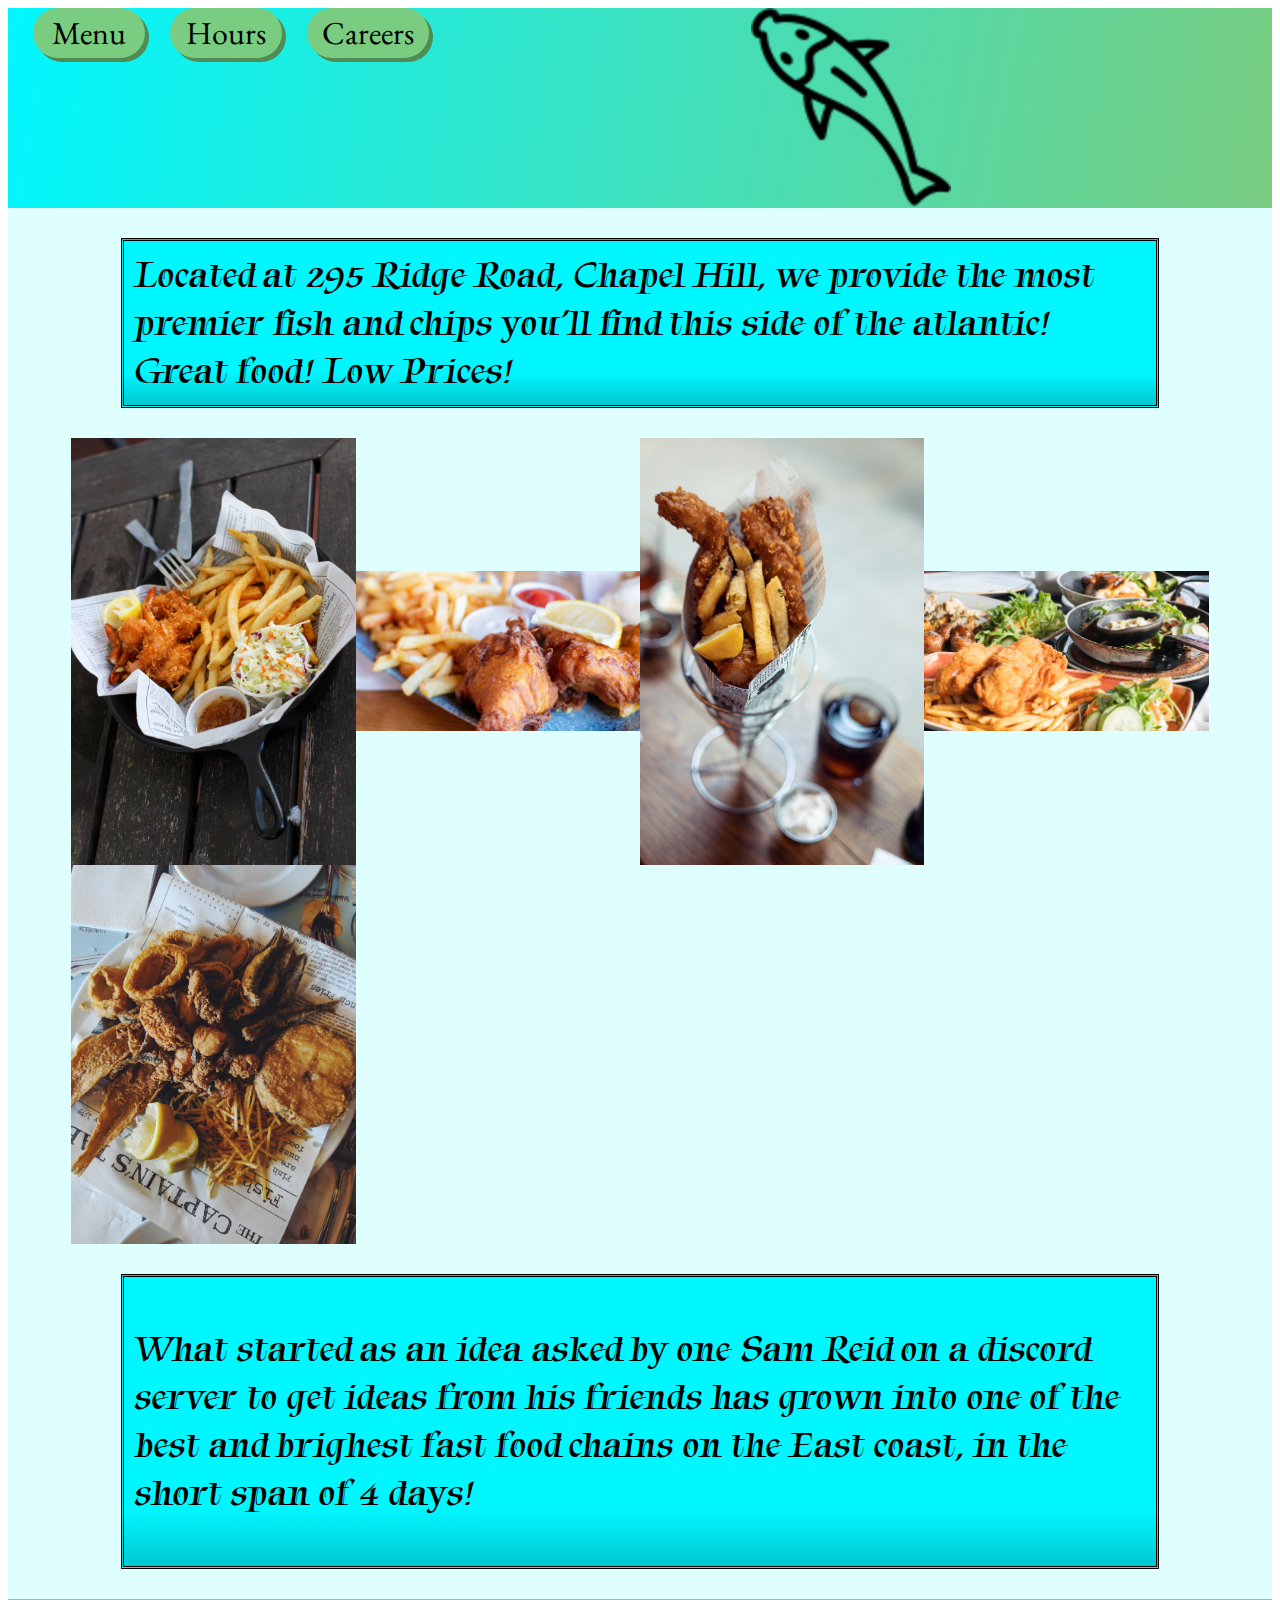
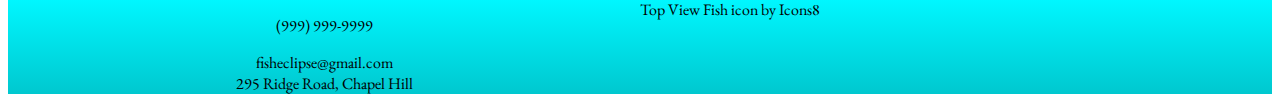
==== index.html @ 5f31de0b "first commit" ====
<!DOCTYPE HTML>
<html lang="en">
    <head>
    <meta charset="utf-8">
    <meta name="viewport" content="width=device-width, 
        initial-scale-1, shrink-to-fit=no">
    <title>Fish Eclipse</title>
    <link rel="stylesheet" href="css/styles.css">
    </head>

    <body>
        <header>
            <div class="navbar">
                <div class="button navlink">
                    <a class="buttonlink" href="menu.html"> Menu </a>
                </div>
                <div class="button navlink">
                    <a class="buttonlink" href="hours.html">Hours</a>
                </div>
                <div class="button navlink">
                    <a class="buttonlink" href="#">Careers</a>
                </div>
            </div>
            <div class="logo"> 
                <img class="fish" src="img/fishlogo.png">
            </div>
        </header>
        <div class="main">
            <div class="blurb"> 
                Located at 295 Ridge Road, Chapel Hill, we provide the most premier fish and chips you’ll find this side of the atlantic! Great food! Low Prices!
            </div>
            <div class="collage">
                <img class="collageimg" src="img/fishandchips1.jpg">
                <img class="collageimg" src="img/fishandchips2.jpg">
                <img class="collageimg" src="img/fishandchips3.jpg">
                <img class="collageimg" src="img/fishandchips4.jpg">
                <img class="collageimg" src="img/fishandchips5.jpg">
            </div>
            <div class="blurb">
                <p>What started as an idea asked by one Sam Reid on a discord server to get ideas from his friends has grown into
                one of the best and brighest fast food chains on the East coast, in the short span of 4 days! </p>

            </div>

        </div>












    </body>
    <footer>
        <div class="contact">
            <p>(999) 999-9999</p>
            <p>fisheclipse@gmail.com</p>
            <p>295 Ridge Road, Chapel Hill</p>
        </div>
        <div class="credits">
            <a target="_blank" href="https://icons8.com/icon/32242/top-view-fish">Top View Fish</a> icon by <a target="_blank" href="https://icons8.com">Icons8</a>
           
            
        </div>
        
    </footer>
</html>
---- css/styles.css ----
@import url('https://fonts.googleapis.com/css2?family=EB+Garamond:wght@500&family=Tapestry&display=swap');
body{
    display: grid;
    grid-template-rows: 200px auto auto;
}

header {
    background: linear-gradient(100deg, #00f7ff 0%, #79CC80 100%);
    grid-row: 1;
    display: grid;
    grid-template-columns: 1fr 2fr;
    font-family: 'EB Garamond', serif;
    font-size: 2em;
}
a {
    color: black;
    text-decoration: none;
}
.navbar {
    grid-column: 1;
    display: flex;
    flex-direction: column;
    height: 200px;
    justify-content: space-around;
}
.logo {
    grid-column: 2;
    display: flex;
    justify-content: center;
    align-items: center;
}
.button {
    display: flex;
    align-items: center;
    justify-content: center;
    background-color: #79CC80;
    border-radius: 25px;
    height: 50px;
    box-shadow: 4px 4px #4f8b54;
    transition: 200ms;
}
.button:hover {
    background-color: #37DA45;
    box-shadow: 4px 4px #089e14;
}
.button:focus {
    background-color: #37DA45;
    box-shadow: 4px 4px #089e14;
}
.navlink {
    display: flex;
    align-items: center;
    justify-content: center;
    background-color: #79CC80;
    border-radius: 25px;
    width: 75%;
    max-width: 200px;
    margin-left: 25px;
    flex-wrap: nowrap;
}
.buttonlink {
    display: block;
    padding: 15px;
}
.fish {
    width: 50%;
    max-width: 200px;
}
.main {
    grid-row: 2;
    background-color: #DFFFFF;
    font-family: 'Tapestry', cursive;
}
.blurb {
    width: 80%;
    background: linear-gradient( #00f7ff 0% 80%, #00c8cf 100%);
    margin: auto;
    margin-top: 30px;
    margin-bottom: 30px;
    padding: 10px;
    border-style: double;
    font-size: 3vw;
}
.collage {
    display: flex;
    flex-wrap: wrap;
    max-width: 90%;
    width: auto;
    margin: auto;
}
.collageimg {
    object-fit: contain;
    max-width: 25%;
}
footer {
    grid-row: 3;
    display: grid;
    grid-template-columns: 1fr 1fr;

    background: linear-gradient( #00f7ff 0%, #00c8cf 100%);
    font-family: 'EB Garamond', serif;
}
.contact {
    grid-column: 1;
    text-align: center;
}
.credits {
    grid-column: 2;
}
.hours {
    text-align: center;
}

.submit { 
    background-color: #79CC80;
    border-radius: 25px;
    width: 25%;
    height: 50px;
    text-shadow: 3px;
    box-shadow: 4px 4px #4f8b54;
    transition: 200ms;
    display: block;
    margin: auto;
}
.submit:hover {
    background-color: #37DA45;
    box-shadow: 4px 4px #089e14;
}
.submit:focus {
    background-color: #37DA45;
    box-shadow: 4px 4px #089e14;
}

.content {
    height: 100px;
    text-align: center;
    overflow-wrap: break-word;
}
.menu {
    display: grid;
}
.menunavbar {
    display: flex;
    justify-content: space-around;
    flex-direction: row;
}
.menuitem {
    display: grid;
    height: auto;
    grid-template-columns: 1fr 1fr 1fr;
    margin-top: 20px;
    margin-bottom: 20px;
    font-size: 2em;
}
.menuimg {
    object-fit: contain;
    max-width: 90%;
    max-height: 300px;
}
p:nth-child(2) {
    margin: auto;
}
p:nth-child(3) {
    margin: auto;
}

.sticky {
    position: sticky;
    top: 10px;
}




@media only screen and (max-width: 600px) {
    header{
        font-size: 20px;
    }
    .menuitem {
        font-size: 20px;
    }
    .blurb {
        font-size: 20px;
    }

}
@media only screen and (min-width: 600px) {
    .navbar {
        grid-column: 1;
        display: flex;
        flex-direction: row;
        height: 200px;
        justify-content: space-around;
    }

}
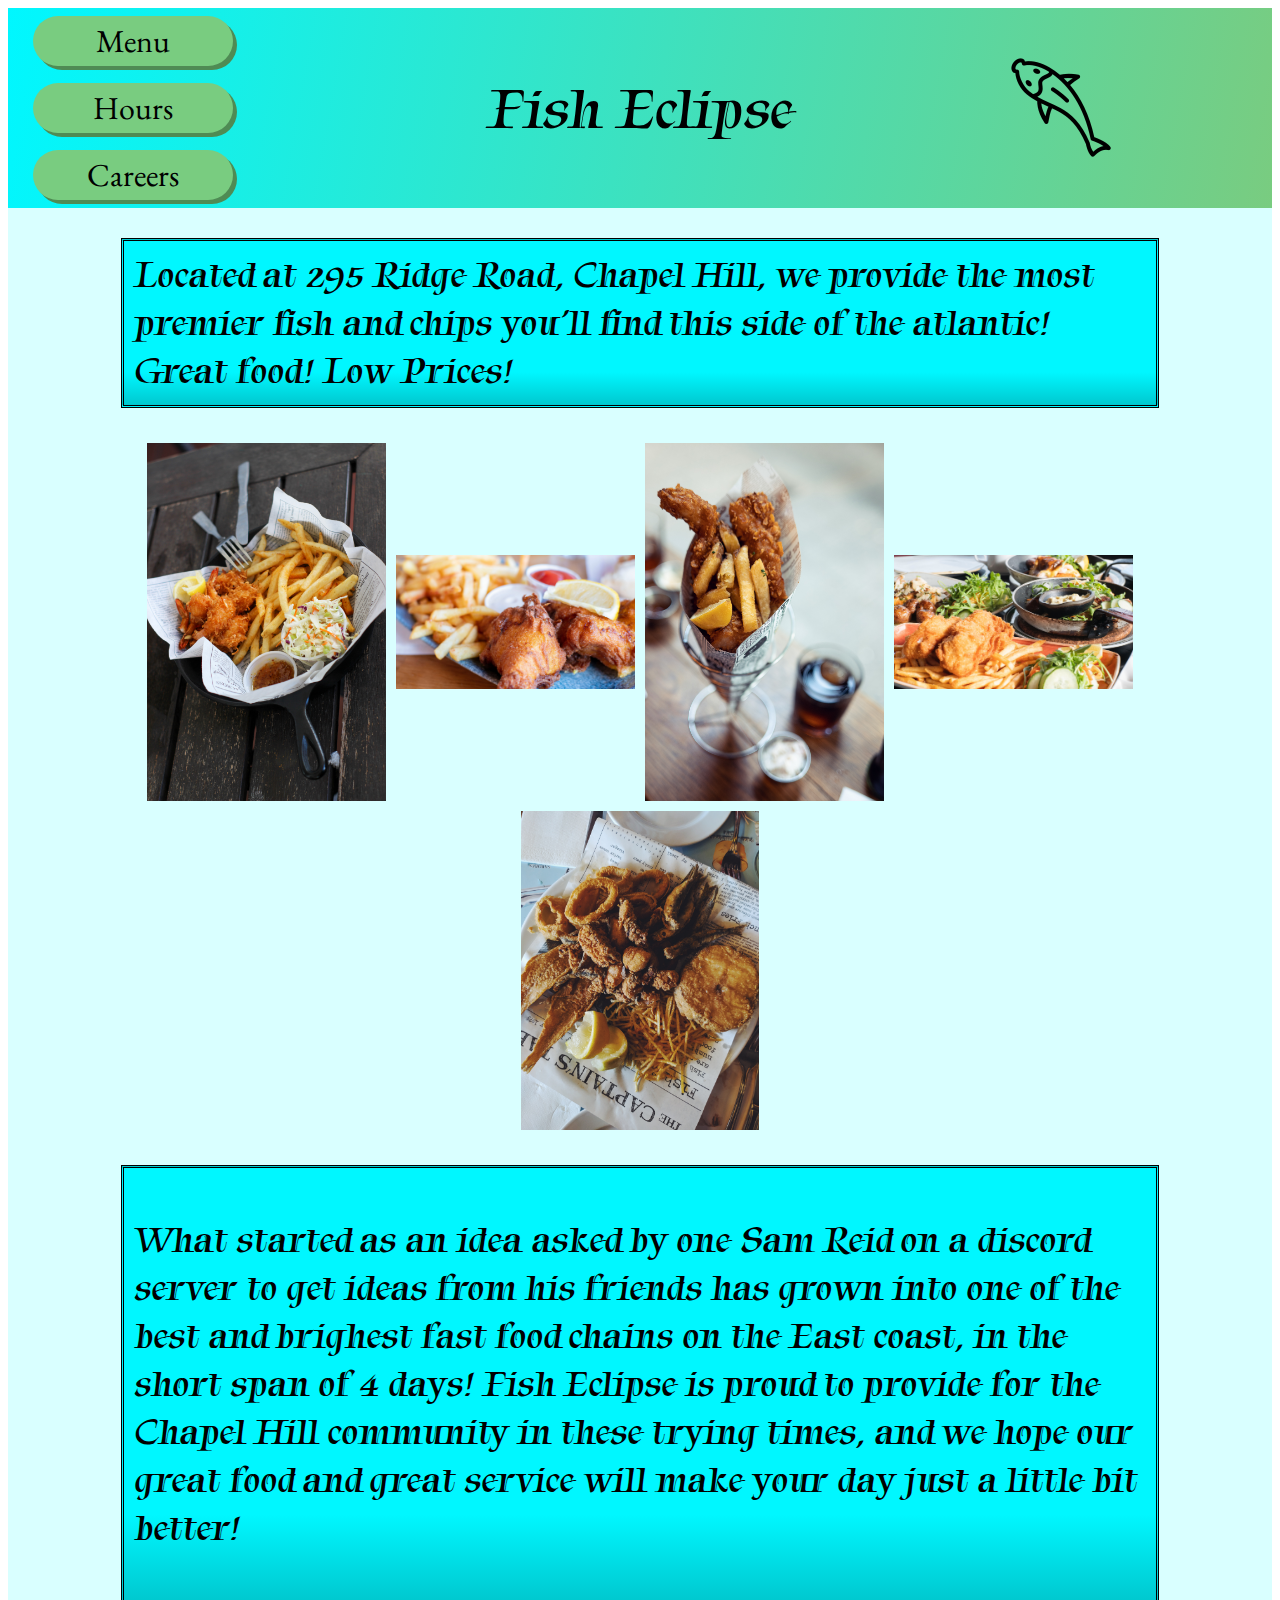
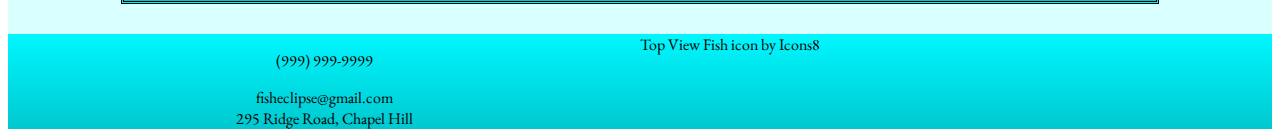
==== commit 3c8986f0: "various" ====
--- a/index.html
+++ b/index.html
@@ -21,6 +21,9 @@
                     <a class="buttonlink" href="#">Careers</a>
                 </div>
             </div>
+            <div class="title">
+                <p>Fish Eclipse</p>
+            </div>
             <div class="logo"> 
                 <img class="fish" src="img/fishlogo.png">
             </div>
@@ -38,23 +41,10 @@
             </div>
             <div class="blurb">
                 <p>What started as an idea asked by one Sam Reid on a discord server to get ideas from his friends has grown into
-                one of the best and brighest fast food chains on the East coast, in the short span of 4 days! </p>
-
+                one of the best and brighest fast food chains on the East coast, in the short span of 4 days! Fish Eclipse is proud to provide for the Chapel Hill
+                community in these trying times, and we hope our great food and great service will make your day just a little bit better!</p>
             </div>
-
         </div>
-
-
-
-
-
-
-
-
-
-
-
-
     </body>
     <footer>
         <div class="contact">
--- a/css/styles.css
+++ b/css/styles.css
@@ -8,7 +8,7 @@
     background: linear-gradient(100deg, #00f7ff 0%, #79CC80 100%);
     grid-row: 1;
     display: grid;
-    grid-template-columns: 1fr 2fr;
+    grid-template-columns: 1fr 1fr 1fr;
     font-family: 'EB Garamond', serif;
     font-size: 2em;
 }
@@ -22,30 +22,6 @@
     flex-direction: column;
     height: 200px;
     justify-content: space-around;
-}
-.logo {
-    grid-column: 2;
-    display: flex;
-    justify-content: center;
-    align-items: center;
-}
-.button {
-    display: flex;
-    align-items: center;
-    justify-content: center;
-    background-color: #79CC80;
-    border-radius: 25px;
-    height: 50px;
-    box-shadow: 4px 4px #4f8b54;
-    transition: 200ms;
-}
-.button:hover {
-    background-color: #37DA45;
-    box-shadow: 4px 4px #089e14;
-}
-.button:focus {
-    background-color: #37DA45;
-    box-shadow: 4px 4px #089e14;
 }
 .navlink {
     display: flex;
@@ -62,13 +38,48 @@
     display: block;
     padding: 15px;
 }
+.title {
+    display: flex;
+    grid-column: 2;
+    font-size: 60px;
+    align-items: center;
+    justify-content: center;
+    flex-wrap: wrap;
+    font-family: 'Tapestry', cursive;
+}
+.logo {
+    grid-column: 3;
+    display: flex;
+    justify-content: center;
+    align-items: center;
+}
 .fish {
-    width: 50%;
+    width: auto;
+    min-width: 100px;
     max-width: 200px;
+    max-height: 200px;
+}
+.button {
+    display: flex;
+    align-items: center;
+    justify-content: center;
+    background-color: #79CC80;
+    border-radius: 25px;
+    height: 50px;
+    box-shadow: 4px 4px #4f8b54;
+    transition: 200ms;
+}
+.button:hover {
+    background-color: #37DA45;
+    box-shadow: 4px 4px #089e14;
+}
+.button:focus {
+    background-color: #37DA45;
+    box-shadow: 4px 4px #089e14;
 }
 .main {
     grid-row: 2;
-    background-color: #DFFFFF;
+    background-color: #d9ffff;
     font-family: 'Tapestry', cursive;
 }
 .blurb {
@@ -87,10 +98,22 @@
     max-width: 90%;
     width: auto;
     margin: auto;
-}
+    align-content: space-around;
+    justify-content: center;
+}
+
 .collageimg {
     object-fit: contain;
-    max-width: 25%;
+    max-width: 21%;
+    padding: 5px;
+    transition: 300ms;
+    
+}
+.collageimg:hover {
+    transform: scale(2);
+}
+.collageimg:focus {
+    transform: scale(2);
 }
 footer {
     grid-row: 3;
@@ -121,6 +144,9 @@
     transition: 200ms;
     display: block;
     margin: auto;
+    margin-bottom: 15px;
+    font-family: 'EB Garamond', serif;
+    font-size: 25px;
 }
 .submit:hover {
     background-color: #37DA45;
@@ -154,8 +180,16 @@
 }
 .menuimg {
     object-fit: contain;
-    max-width: 90%;
+    max-width: 80%;
     max-height: 300px;
+    margin-left: 25px;
+    transition: 300ms;
+}
+.menuimg:hover {
+    transform: scale(1.5)
+}
+.menuimg:focus {
+    transform: scale(1.5)
 }
 p:nth-child(2) {
     margin: auto;
@@ -168,11 +202,18 @@
     position: sticky;
     top: 10px;
 }
-
-
-
-
-@media only screen and (max-width: 600px) {
+.linebreak {
+    display: block;
+    background-color:#79CC80;
+    height: 5px;
+    width: 50%;
+    margin: auto;
+    border-radius: 1px;
+}
+
+
+
+@media only screen and (max-width: 900px) {
     header{
         font-size: 20px;
     }
@@ -182,15 +223,8 @@
     .blurb {
         font-size: 20px;
     }
-
-}
-@media only screen and (min-width: 600px) {
-    .navbar {
-        grid-column: 1;
-        display: flex;
-        flex-direction: row;
-        height: 200px;
-        justify-content: space-around;
-    }
-
-}+    .title {
+        font-size: 50px;
+    }
+
+}
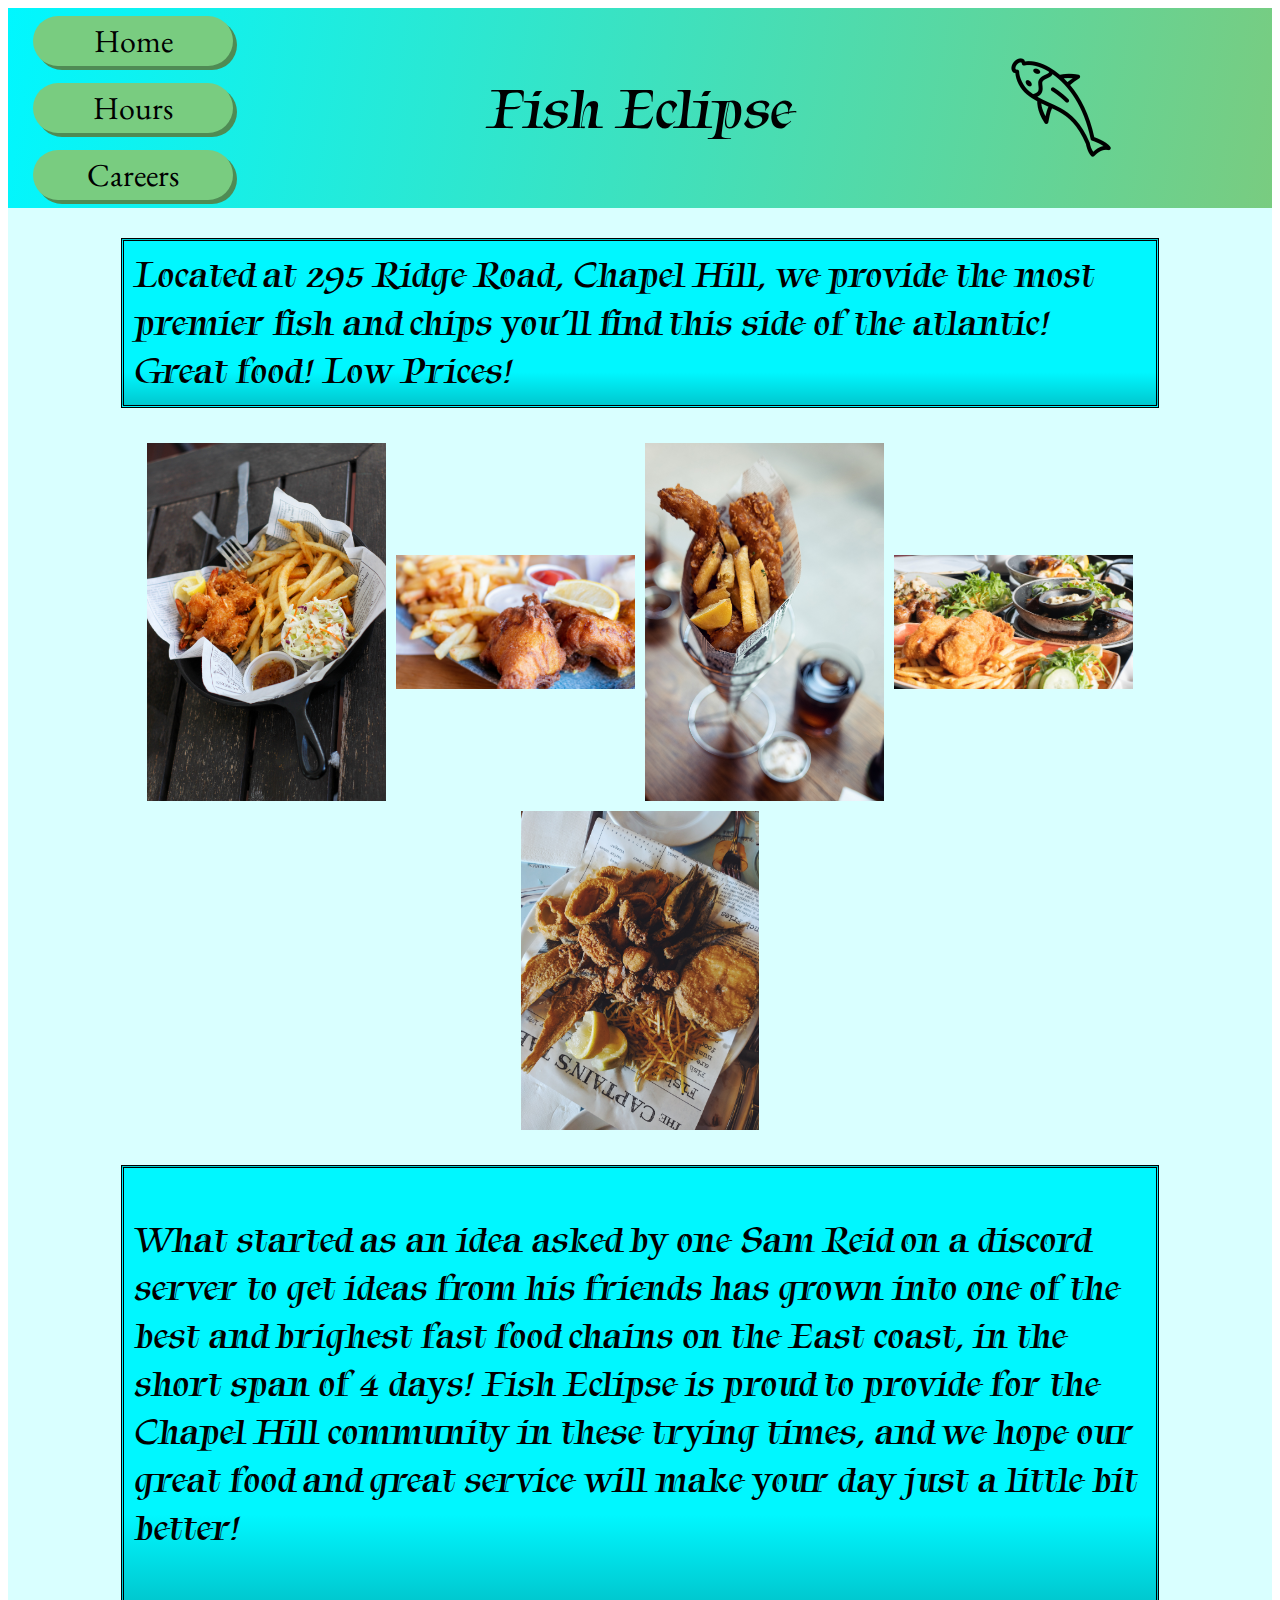
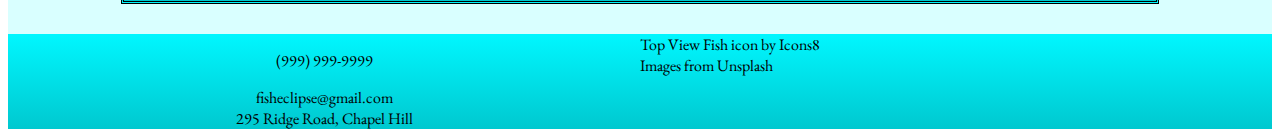
==== commit 89b3a4dc: "final??" ====
--- a/index.html
+++ b/index.html
@@ -10,36 +10,36 @@
 
     <body>
         <header>
-            <div class="navbar">
-                <div class="button navlink">
-                    <a class="buttonlink" href="menu.html"> Menu </a>
+            <div class="navbar" role="navigation">
+                <div class="button navlink" role="button">
+                    <a class="buttonlink" href="index.html"> Home </a>
                 </div>
-                <div class="button navlink">
+                <div class="button navlink" role="button">
                     <a class="buttonlink" href="hours.html">Hours</a>
                 </div>
-                <div class="button navlink">
+                <div class="button navlink" role="button">
                     <a class="buttonlink" href="#">Careers</a>
                 </div>
             </div>
-            <div class="title">
+            <div class="title" role="Title">
                 <p>Fish Eclipse</p>
             </div>
-            <div class="logo"> 
-                <img class="fish" src="img/fishlogo.png">
+            <div class="logo" role="Logo"> 
+                <img class="fish" src="img/fishlogo.png" alt="Logo depicting a jumping fish">
             </div>
         </header>
         <div class="main">
-            <div class="blurb"> 
+            <div class="blurb" role="Text blurb"> 
                 Located at 295 Ridge Road, Chapel Hill, we provide the most premier fish and chips you’ll find this side of the atlantic! Great food! Low Prices!
             </div>
-            <div class="collage">
-                <img class="collageimg" src="img/fishandchips1.jpg">
-                <img class="collageimg" src="img/fishandchips2.jpg">
-                <img class="collageimg" src="img/fishandchips3.jpg">
-                <img class="collageimg" src="img/fishandchips4.jpg">
-                <img class="collageimg" src="img/fishandchips5.jpg">
+            <div class="collage" role="Collage of multiple images">
+                <img class="collageimg" src="img/fishandchips1.jpg" alt="First picture of elegant fish and chips">
+                <img class="collageimg" src="img/fishandchips2.jpg" alt="Second picture of elegant fish and chips">
+                <img class="collageimg" src="img/fishandchips3.jpg" alt="Third picture of elegant fish and chips">
+                <img class="collageimg" src="img/fishandchips4.jpg" alt="Fourth picture of elegant fish and chips"> 
+                <img class="collageimg" src="img/fishandchips5.jpg" alt="Fifth picture of elegant fish and chips">
             </div>
-            <div class="blurb">
+            <div class="blurb" role="Text blurb">
                 <p>What started as an idea asked by one Sam Reid on a discord server to get ideas from his friends has grown into
                 one of the best and brighest fast food chains on the East coast, in the short span of 4 days! Fish Eclipse is proud to provide for the Chapel Hill
                 community in these trying times, and we hope our great food and great service will make your day just a little bit better!</p>
@@ -47,16 +47,14 @@
         </div>
     </body>
     <footer>
-        <div class="contact">
+        <div class="contact" role="Contact information">
             <p>(999) 999-9999</p>
             <p>fisheclipse@gmail.com</p>
             <p>295 Ridge Road, Chapel Hill</p>
         </div>
         <div class="credits">
             <a target="_blank" href="https://icons8.com/icon/32242/top-view-fish">Top View Fish</a> icon by <a target="_blank" href="https://icons8.com">Icons8</a>
-           
-            
+            <p>Images from Unsplash</p>
         </div>
-        
     </footer>
 </html>